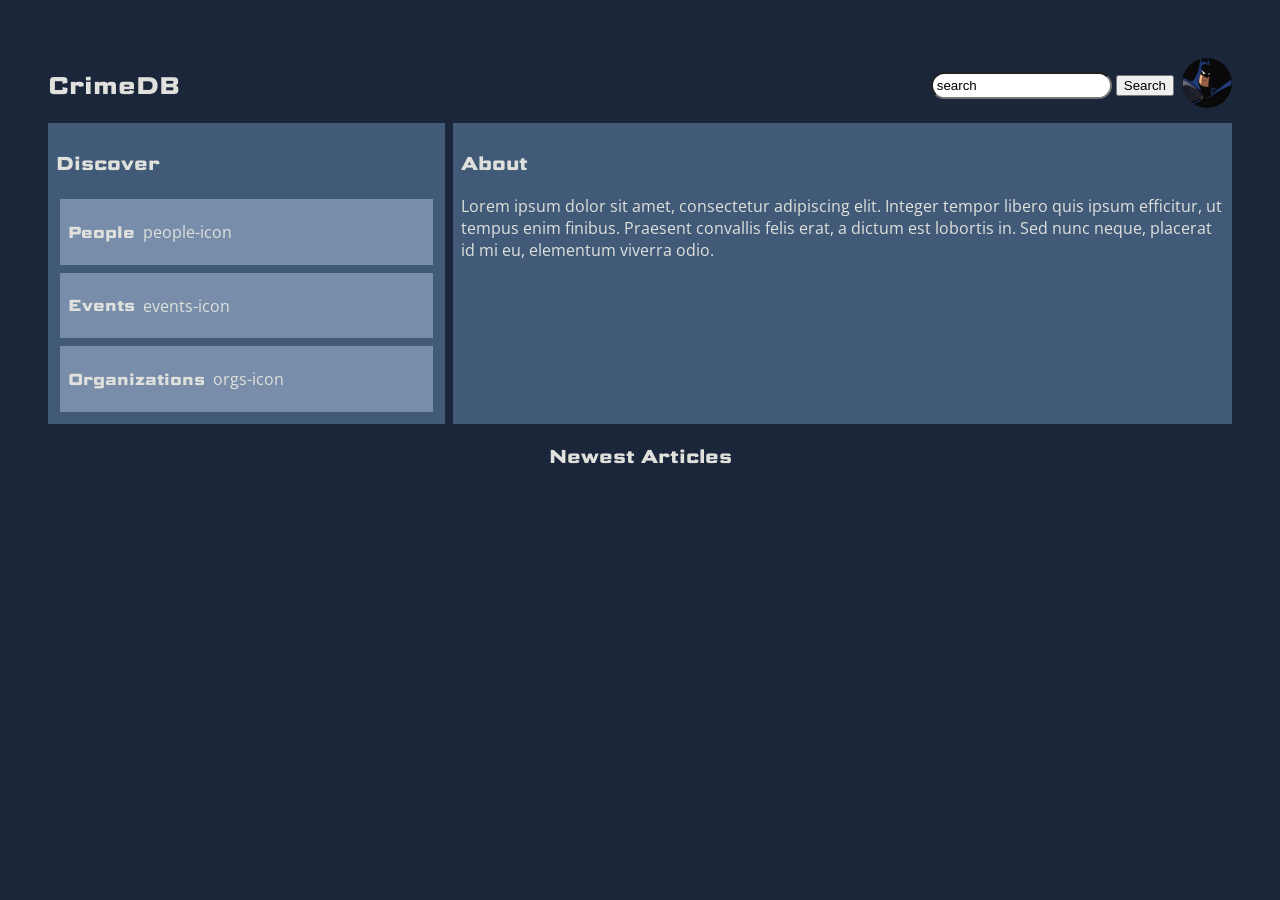
==== index.html @ 33f75d78 "some changes" ====
<!doctype html>
<html>
  <head>
    <link rel="stylesheet" type="" href="styles.css">
    <link rel="preconnect" href="https://fonts.googleapis.com">
    <link rel="preconnect" href="https://fonts.gstatic.com" crossorigin>
    <link href="https://fonts.googleapis.com/css2?family=Science+Gothic:wght@100..900&display=swap" rel="stylesheet">
    <link href="https://fonts.googleapis.com/css2?family=Open+Sans:ital,wght@0,300..800;1,300..800&family=Science+Gothic:wght@100..900&display=swap" rel="stylesheet">
    <title>CrimeDB</title>
  </head>
  <body>
    <script src="index.js">
      
    </script>
    <nav>
      <h1>CrimeDB</h1>
      <div id="navelements">
        <div>
          <input type="" name="" value="search" id="searchbar">
          <button type="" onclick="search()">Search</button>
        </div>
        <div>
          <a href="images/batman.webp">
          <img id="profileimage" src="images/batman.webp" alt="">
          </a>
        </div>
      </div>
    </nav>

    <div id="hero">
      <div class="box-container div1" style="padding: 8px">
        <h3>Discover</h3>
        <div style="gap: 8px; display: flex; flex-direction: column; padding: 4px;">
          <div class="box-container foreground text-icon" >
            <h4>People</h4>

            <p>people-icon</p>
          </div>
          <div class="box-container foreground text-icon">
            <h4>Events</h4>

            <p>events-icon</p>
          </div>        
          <div class="box-container foreground text-icon">
            <h4>Organizations</h4>

            <p>orgs-icon</p>
          </div>
        </div>
      </div>
      <div class="box-container div2" style="padding: 8px">
        <h3>About</h3>
        <p>Lorem ipsum dolor sit amet, consectetur adipiscing elit. Integer tempor libero quis ipsum efficitur, ut tempus enim finibus. Praesent convallis felis erat, a dictum est lobortis in. Sed nunc neque, placerat id mi eu, elementum viverra odio.</p>
      </div>
    </div>

    <div>
      <h3 style="text-align: center;">Newest Articles</h3>
    </div>
  </body>
</html>
---- styles.css ----
body {
  background-color: #1b263b;
  color: #e0e1dd;
  margin: 48px;
}
h1, h2, h3, h4 {
  font-family: "Science Gothic", sans-serif;
  font-style: normal;
  font-variation-settings:
    "slnt" 0,
    "wdth" 100,
    "CTRS" 0; 
}

p {
  font-family: "Open Sans", sans-serif;
  font-optical-sizing: auto;
  font-style: normal;
  font-variation-settings:
  "wdth" 100;
}

nav {
 display: flex; 
 justify-content: space-between;
 align-items: center;
}

#navelements {
  display: flex;
  gap: 8px;
  align-items: center;
}

#profileimage {
  border-radius: 100%;
  width: 50px;
  height: 50px;
}

#searchbar {
  border-radius: 25px;
  padding: 4px;
}

.box-container {
  background-color: #415a77;
  box-sizing: border-box;
}

.foreground {
  background-color: #778da9;
}

.text-icon {
  display: flex;
  align-items: center;
  gap: 8px;
  padding-right: 8px;
  padding-left: 8px;
}

#hero {
  display: flex;
  gap: 8px;
}

#hero .div1 {
  flex: 1;
}

#hero .div2 {
  flex: 2;
}
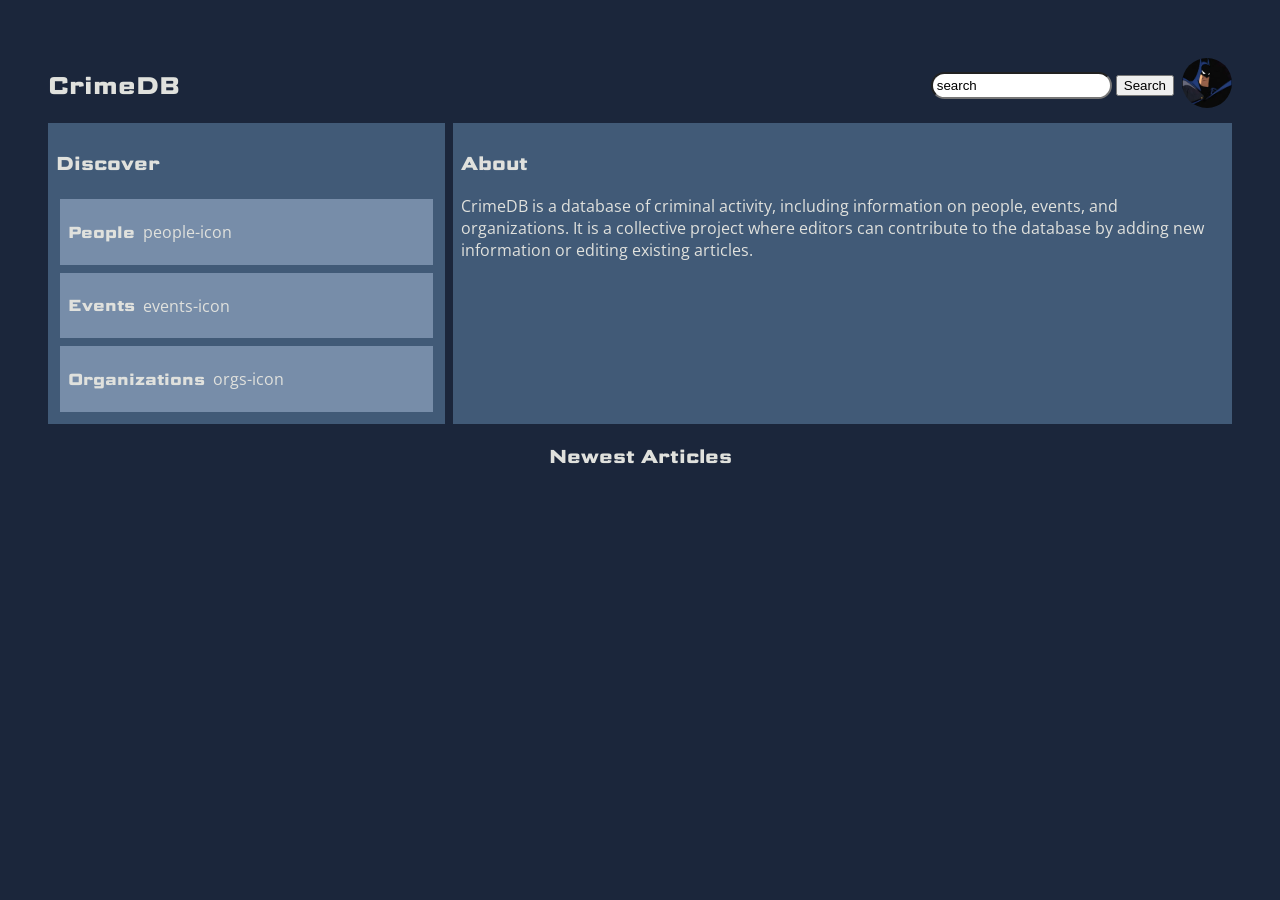
==== commit f5477e7a: "404 complete probably" ====
--- a/index.html
+++ b/index.html
@@ -1,27 +1,32 @@
 <!doctype html>
 <html>
   <head>
-    <link rel="stylesheet" type="" href="styles.css">
-    <link rel="preconnect" href="https://fonts.googleapis.com">
-    <link rel="preconnect" href="https://fonts.gstatic.com" crossorigin>
-    <link href="https://fonts.googleapis.com/css2?family=Science+Gothic:wght@100..900&display=swap" rel="stylesheet">
-    <link href="https://fonts.googleapis.com/css2?family=Open+Sans:ital,wght@0,300..800;1,300..800&family=Science+Gothic:wght@100..900&display=swap" rel="stylesheet">
+    <link rel="stylesheet" type="" href="css/styles.css" />
+    <link rel="icon" type="image/x-icon" href="favicon.ico" />
+    <link rel="preconnect" href="https://fonts.googleapis.com" />
+    <link rel="preconnect" href="https://fonts.gstatic.com" crossorigin />
+    <link
+      href="https://fonts.googleapis.com/css2?family=Science+Gothic:wght@100..900&display=swap"
+      rel="stylesheet"
+    />
+    <link
+      href="https://fonts.googleapis.com/css2?family=Open+Sans:ital,wght@0,300..800;1,300..800&family=Science+Gothic:wght@100..900&display=swap"
+      rel="stylesheet"
+    />
     <title>CrimeDB</title>
   </head>
   <body>
-    <script src="index.js">
-      
-    </script>
+    <script src="scripts/index.js"></script>
     <nav>
       <h1>CrimeDB</h1>
       <div id="navelements">
         <div>
-          <input type="" name="" value="search" id="searchbar">
+          <input type="" name="" value="search" id="searchbar" />
           <button type="" onclick="search()">Search</button>
         </div>
         <div>
           <a href="images/batman.webp">
-          <img id="profileimage" src="images/batman.webp" alt="">
+            <img id="profileimage" src="images/batman.webp" alt="" />
           </a>
         </div>
       </div>
@@ -30,8 +35,10 @@
     <div id="hero">
       <div class="box-container div1" style="padding: 8px">
         <h3>Discover</h3>
-        <div style="gap: 8px; display: flex; flex-direction: column; padding: 4px;">
-          <div class="box-container foreground text-icon" >
+        <div
+          style="gap: 8px; display: flex; flex-direction: column; padding: 4px"
+        >
+          <div class="box-container foreground text-icon">
             <h4>People</h4>
 
             <p>people-icon</p>
@@ -40,7 +47,7 @@
             <h4>Events</h4>
 
             <p>events-icon</p>
-          </div>        
+          </div>
           <div class="box-container foreground text-icon">
             <h4>Organizations</h4>
 
@@ -50,12 +57,17 @@
       </div>
       <div class="box-container div2" style="padding: 8px">
         <h3>About</h3>
-        <p>Lorem ipsum dolor sit amet, consectetur adipiscing elit. Integer tempor libero quis ipsum efficitur, ut tempus enim finibus. Praesent convallis felis erat, a dictum est lobortis in. Sed nunc neque, placerat id mi eu, elementum viverra odio.</p>
+        <p>
+          CrimeDB is a database of criminal activity, including information on
+          people, events, and organizations. It is a collective project where
+          editors can contribute to the database by adding new information or
+          editing existing articles.
+        </p>
       </div>
     </div>
 
     <div>
-      <h3 style="text-align: center;">Newest Articles</h3>
+      <h3 style="text-align: center">Newest Articles</h3>
     </div>
   </body>
 </html>
--- a/css/styles.css
+++ b/css/styles.css
@@ -0,0 +1,74 @@
+body {
+  background-color: #1b263b;
+  color: #e0e1dd;
+  margin: 48px;
+}
+h1, h2, h3, h4 {
+  font-family: "Science Gothic", sans-serif;
+  font-style: normal;
+  font-variation-settings:
+    "slnt" 0,
+    "wdth" 100,
+    "CTRS" 0; 
+}
+
+p {
+  font-family: "Open Sans", sans-serif;
+  font-optical-sizing: auto;
+  font-style: normal;
+  font-variation-settings:
+  "wdth" 100;
+}
+
+nav {
+ display: flex; 
+ justify-content: space-between;
+ align-items: center;
+}
+
+#navelements {
+  display: flex;
+  gap: 8px;
+  align-items: center;
+}
+
+#profileimage {
+  border-radius: 100%;
+  width: 50px;
+  height: 50px;
+}
+
+#searchbar {
+  border-radius: 25px;
+  padding: 4px;
+}
+
+.box-container {
+  background-color: #415a77;
+  box-sizing: border-box;
+}
+
+.foreground {
+  background-color: #778da9;
+}
+
+.text-icon {
+  display: flex;
+  align-items: center;
+  gap: 8px;
+  padding-right: 8px;
+  padding-left: 8px;
+}
+
+#hero {
+  display: flex;
+  gap: 8px;
+}
+
+#hero .div1 {
+  flex: 1;
+}
+
+#hero .div2 {
+  flex: 2;
+}
